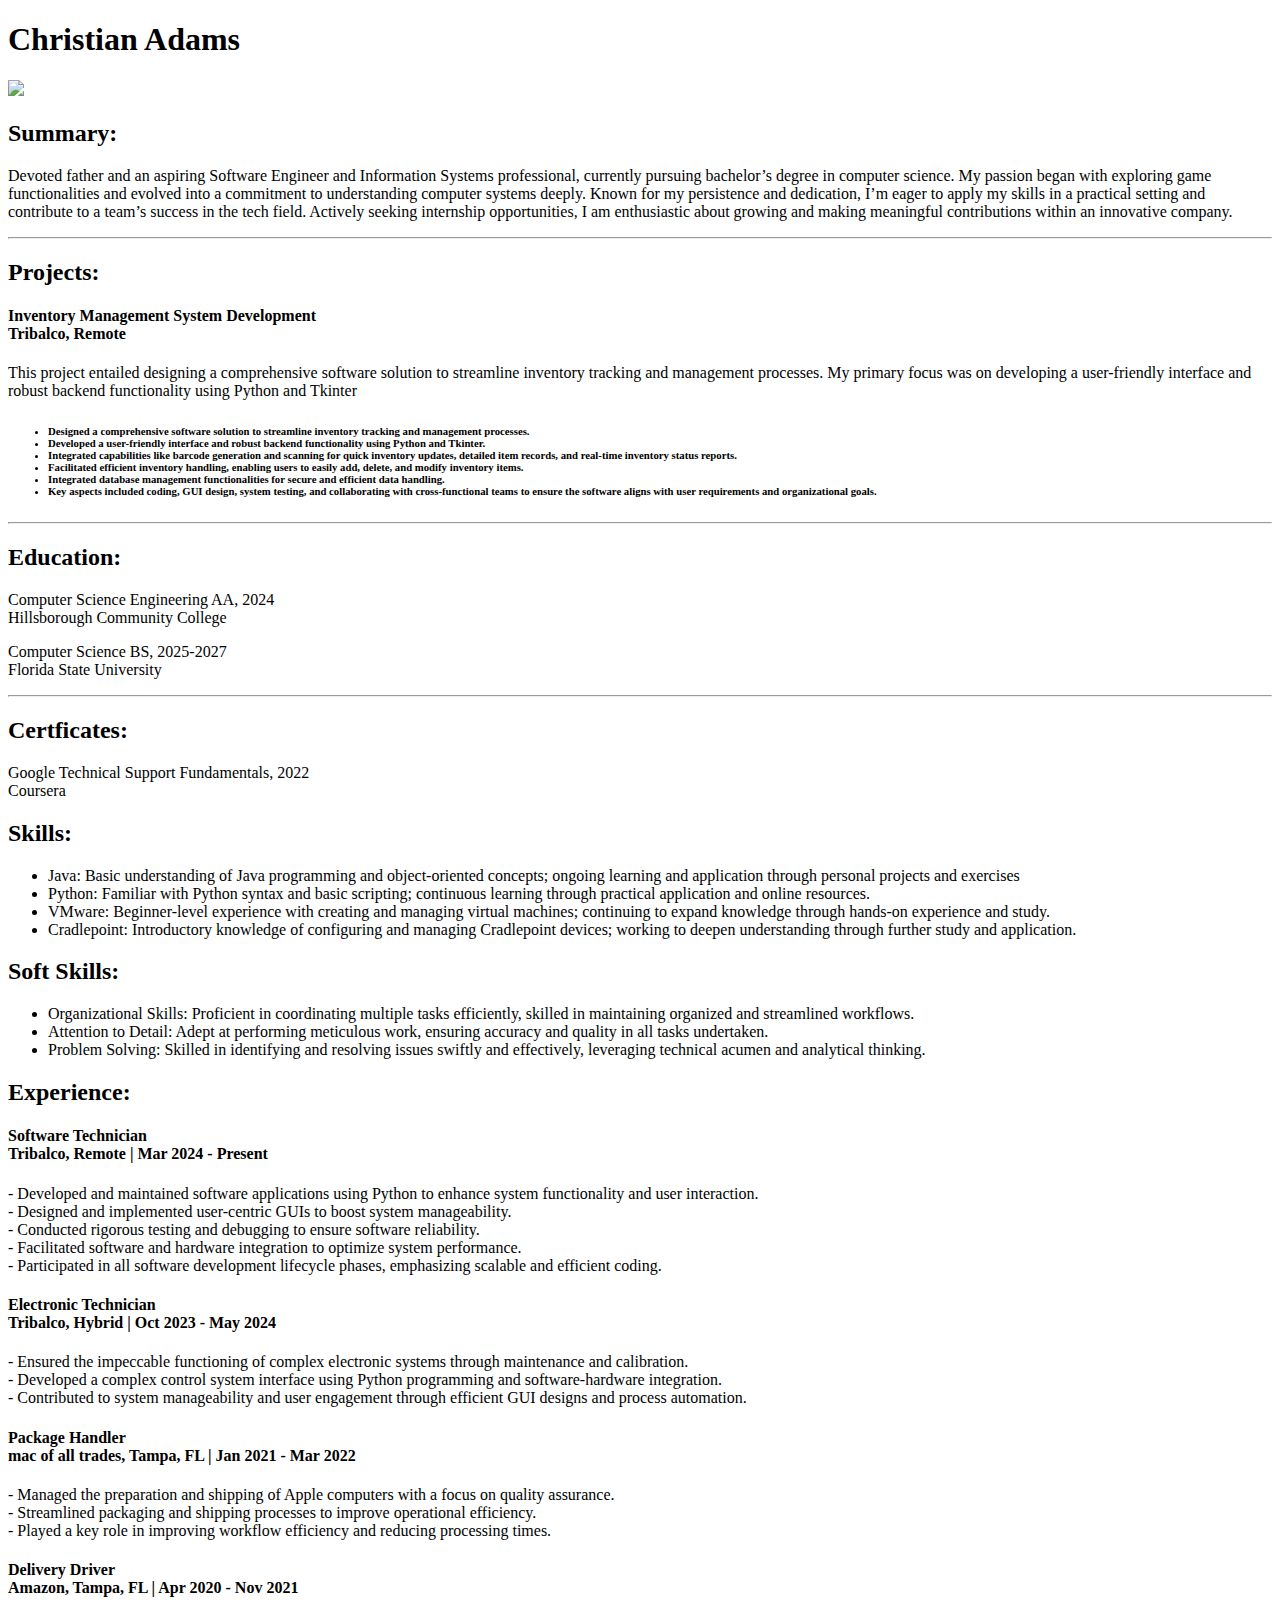
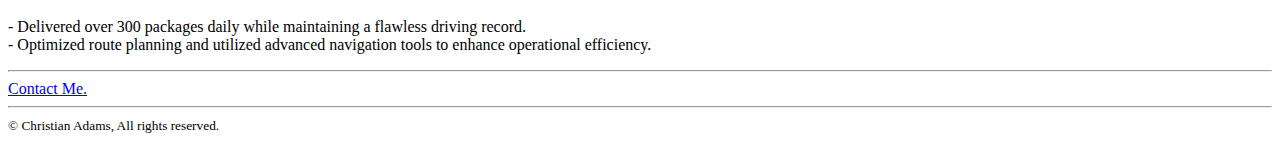
==== index.html @ d7009ada "Add files via upload" ====
<!DOCTYPE html>
<html lang="en">
<head>
    <meta charset="UTF-8">
    <meta name="viewport" content="width=device-width, initial-scale=1.0">
    <title>My Resume</title>
</head>
<body>
    <h1>Christian Adams</h1>
    <img src="https://media.licdn.com/dms/image/v2/D4E03AQGNRG_TQFfe7A/profile-displayphoto-shrink_200_200/profile-displayphoto-shrink_200_200/0/1668581879506?e=1733356800&v=beta&t=H3wFYclRor62oRzrVPEetETj6ipQcdS1akqw-HYJweY">
    <h2>Summary:</h2>
    <p>Devoted father and an aspiring Software Engineer and Information Systems professional, currently pursuing bachelor’s degree
        in computer science. My passion began with exploring game functionalities and evolved into a commitment to understanding
        computer systems deeply. Known for my persistence and dedication, I’m eager to apply my skills in a practical setting and
        contribute to a team’s success in the tech field. Actively seeking internship opportunities, I am enthusiastic about growing and
        making meaningful contributions within an innovative company.
    </p>
    <hr/>

    <h2>Projects:</h2>
    <h4>Inventory Management System Development <br />
        Tribalco, Remote
    </h4>
    <p>
        This project entailed designing a comprehensive software solution to streamline inventory tracking and management processes. My primary focus was on developing a user-friendly interface and robust
        backend functionality using Python and Tkinter

        <h6>
            <ul>
                <li>Designed a comprehensive software solution to streamline inventory tracking and management processes.</li>
                <li>Developed a user-friendly interface and robust backend functionality using Python and Tkinter.</li>
                <li>Integrated capabilities like barcode generation and scanning for quick inventory updates, detailed item records, and real-time inventory status reports.</li>
                <li>Facilitated efficient inventory handling, enabling users to easily add, delete, and modify inventory items.</li>
                <li>Integrated database management functionalities for secure and efficient data handling.</li>
                <li>Key aspects included coding, GUI design, system testing, and collaborating with cross-functional teams to ensure the software aligns with user requirements and organizational goals.</li>

            </ul>
        </h6>
    </p>
    <hr />

    <h2>Education:</h2>
    <p>Computer Science Engineering AA, 2024 <br/>
        Hillsborough Community College
    </p>
    <p>Computer Science BS, 2025-2027 <br />
        Florida State University
    </p>
    <hr />

    <h2>Certficates:</h2>
    <p>Google Technical Support Fundamentals, 2022 <br />
        Coursera
    </p>
    <h2>Skills:</h2>
    <p>
        <ul>
            <li>Java: Basic understanding of Java programming and object-oriented concepts; ongoing learning and application through personal projects and
                exercises</li>
            <li>Python: Familiar with Python syntax and basic scripting; continuous learning through practical application and online resources.</li>
            <li>VMware: Beginner-level experience with creating and managing virtual machines; continuing to expand knowledge through hands-on experience
                and study.</li>
            <li>Cradlepoint: Introductory knowledge of configuring and managing Cradlepoint devices; working to deepen understanding through further study
                and application.</li>
        </ul>
    </p>
    <h2>Soft Skills:</h3>
    <p>
        <ul>
            <li>Organizational Skills: Proficient in coordinating multiple tasks efficiently, skilled in maintaining organized and streamlined workflows.</li>
            <li>Attention to Detail: Adept at performing meticulous work, ensuring accuracy and quality in all tasks undertaken.</li>
            <li>Problem Solving: Skilled in identifying and resolving issues swiftly and effectively, leveraging technical acumen and analytical thinking.</li>
        </ul>
    </p>

    <h2>Experience:</h2>
    
    <h4>Software Technician <br />
        Tribalco, Remote | Mar 2024 - Present
    </h4>
    <p>
        - Developed and maintained software applications using Python to enhance system functionality and user interaction.<br/>
        - Designed and implemented user-centric GUIs to boost system manageability.<br/>
        - Conducted rigorous testing and debugging to ensure software reliability.<br/>
        - Facilitated software and hardware integration to optimize system performance.<br/>
        - Participated in all software development lifecycle phases, emphasizing scalable and efficient coding.<br/>
    </p>
    
    <h4>Electronic Technician <br />
        Tribalco, Hybrid | Oct 2023 - May 2024
    </h4>
    <p>
        - Ensured the impeccable functioning of complex electronic systems through maintenance and calibration.<br/>
        - Developed a complex control system interface using Python programming and software-hardware integration.<br/>
        - Contributed to system manageability and user engagement through efficient GUI designs and process automation.<br/>
    </p>
    
    <h4>Package Handler <br />
        mac of all trades, Tampa, FL | Jan 2021 - Mar 2022
    </h4>
    <p>
        - Managed the preparation and shipping of Apple computers with a focus on quality assurance.<br/>
        - Streamlined packaging and shipping processes to improve operational efficiency.<br/>
        - Played a key role in improving workflow efficiency and reducing processing times.<br/>
    </p>
    
    <h4>Delivery Driver <br />
        Amazon, Tampa, FL | Apr 2020 - Nov 2021
    </h4>
    <p>
        - Delivered over 300 packages daily while maintaining a flawless driving record.<br/>
        - Optimized route planning and utilized advanced navigation tools to enhance operational efficiency.<br/>
    </p>

    <hr />
    
    <a href="./contact.html">Contact Me.</a> <hr />
    <footer>
        <small>
            © Christian Adams, All rights reserved.
        </small>
    </footer>
</body>
</html>
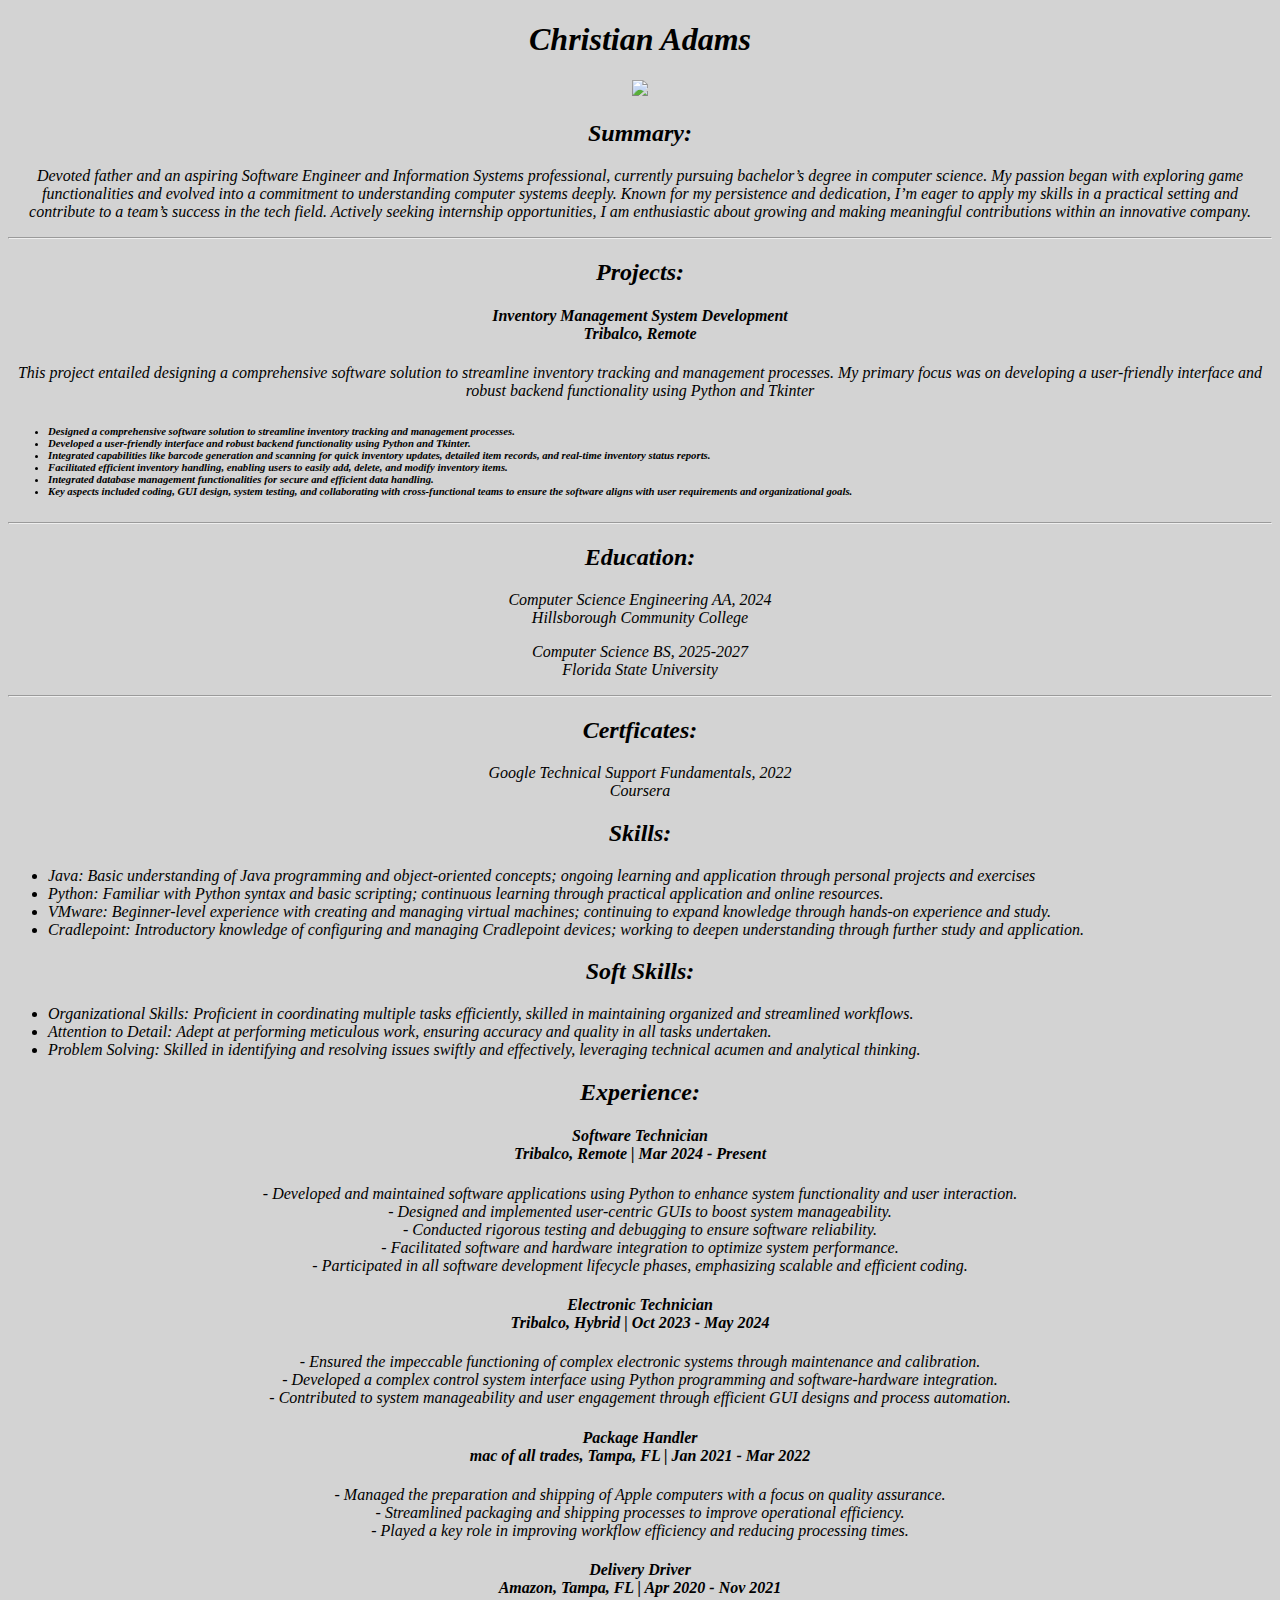
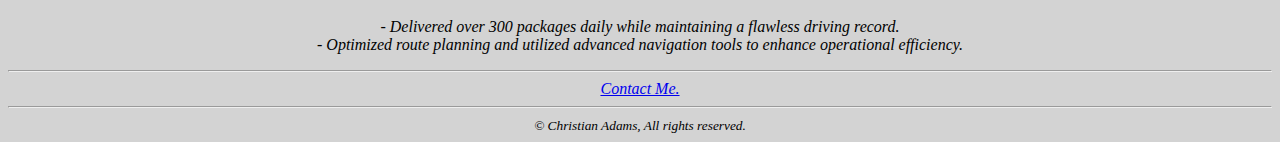
==== commit dbe3b5c2: "Update index.html" ====
--- a/index.html
+++ b/index.html
@@ -1,6 +1,7 @@
 <!DOCTYPE html>
 <html lang="en">
 <head>
+    <link rel="stylesheet" href="style.css">
     <meta charset="UTF-8">
     <meta name="viewport" content="width=device-width, initial-scale=1.0">
     <title>My Resume</title>
@@ -121,4 +122,4 @@
         </small>
     </footer>
 </body>
-</html>+</html>
--- a/style.css
+++ b/style.css
@@ -0,0 +1,9 @@
+html { 
+    text-align: center;
+    background-color: lightgray;
+    font-style:oblique;
+    }
+
+h3 { text-align: left;}
+
+li { text-align: left}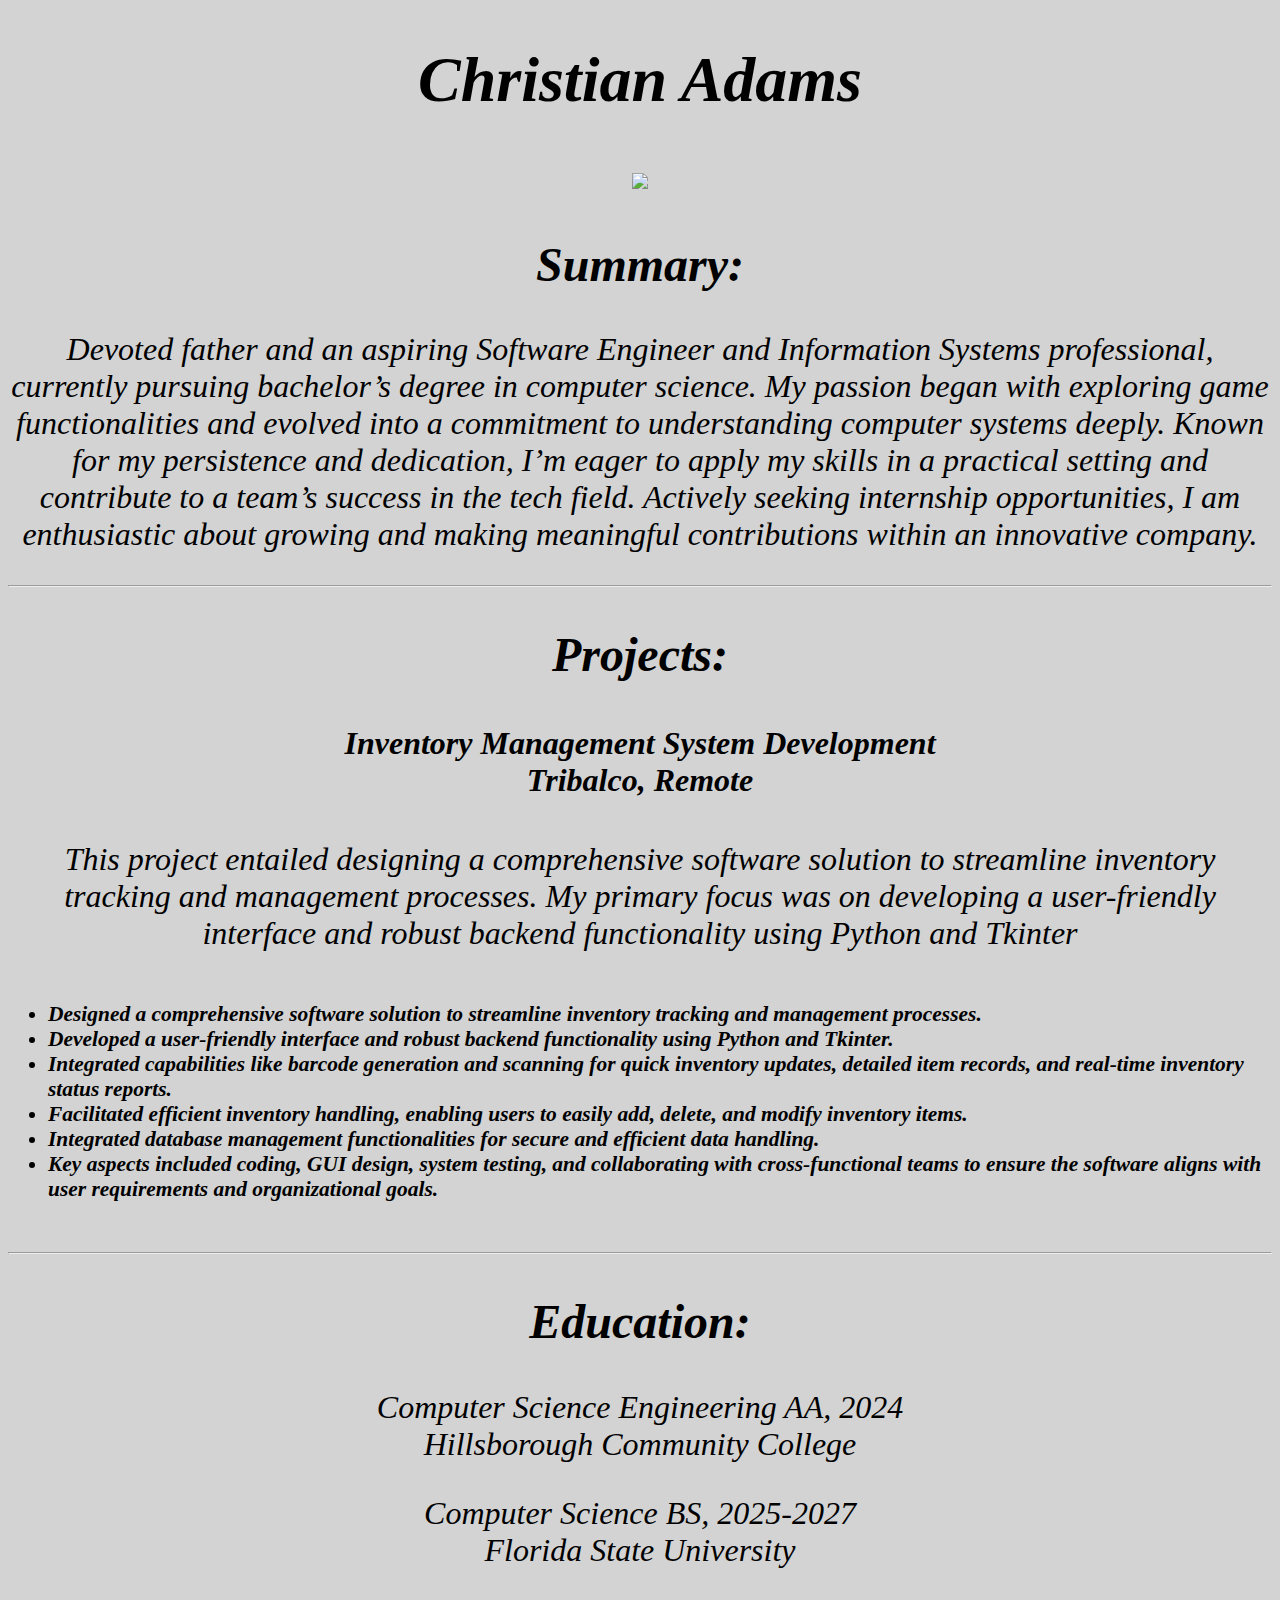
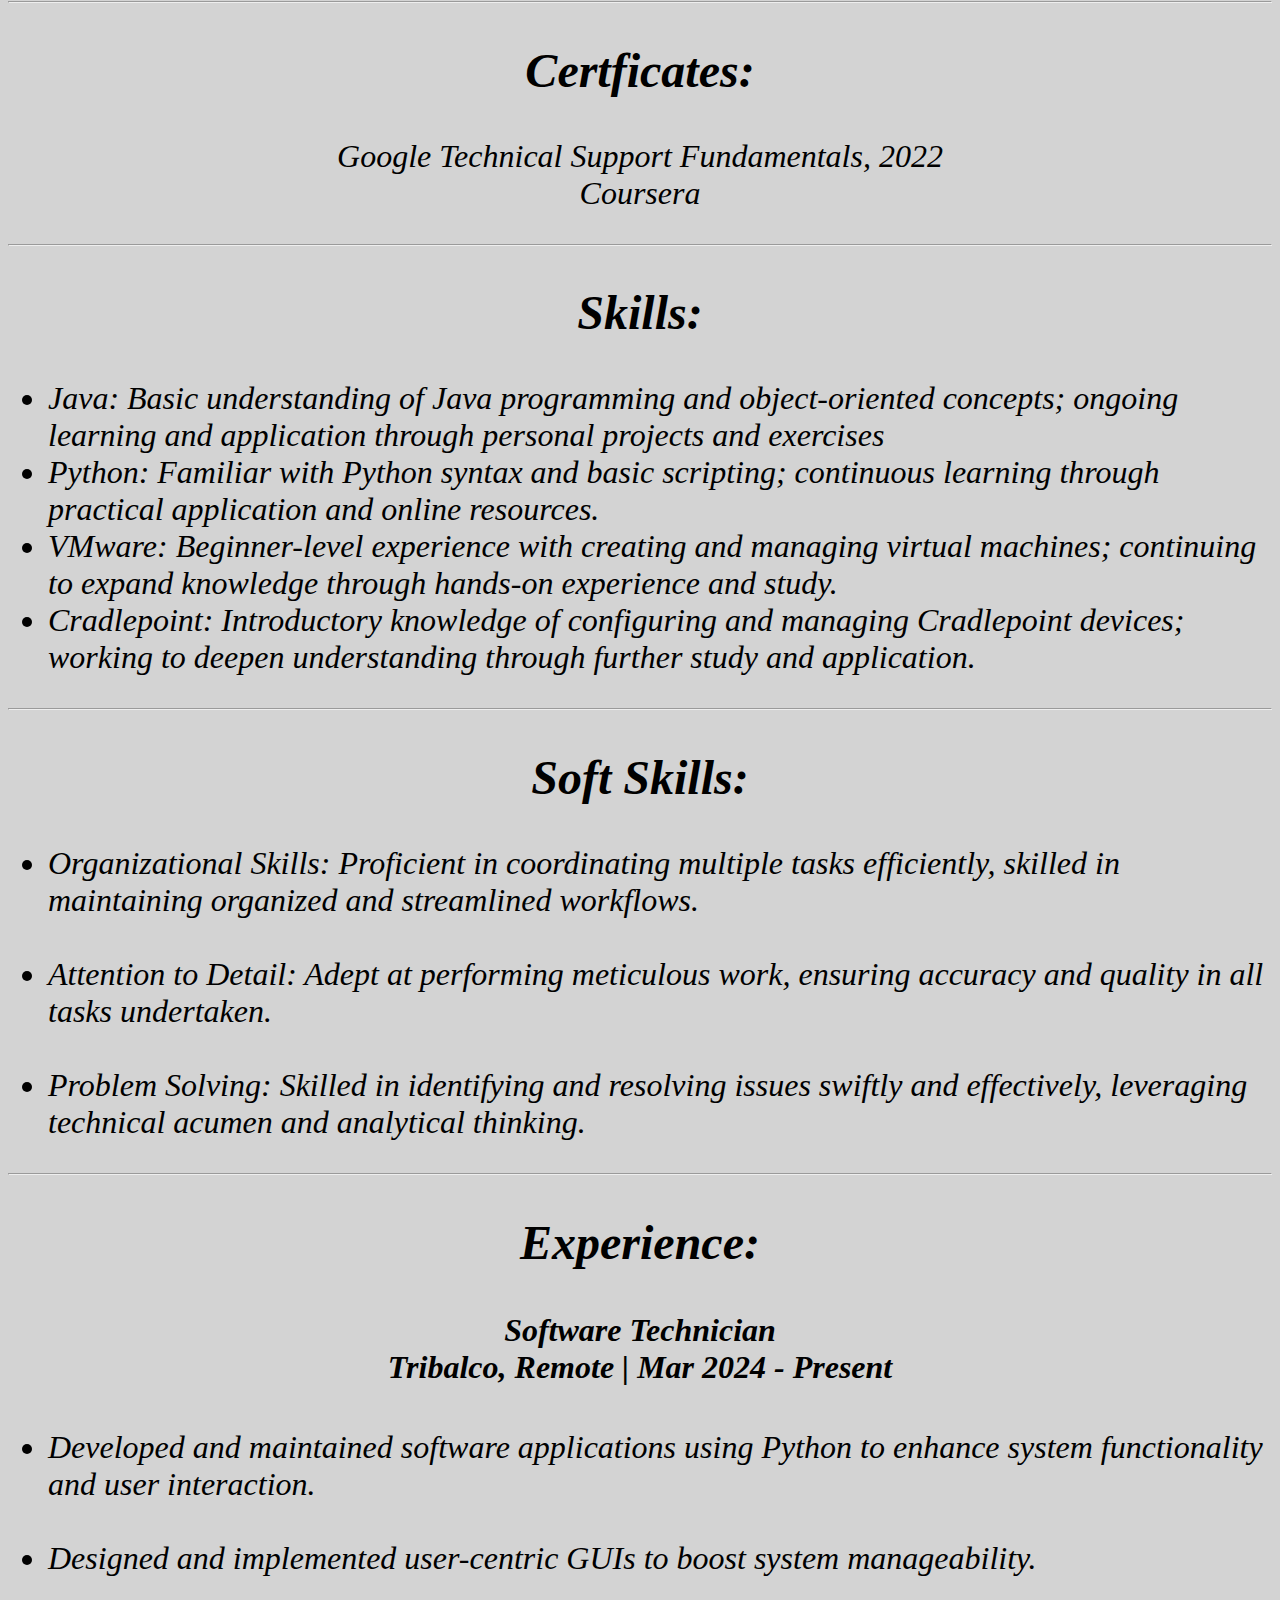
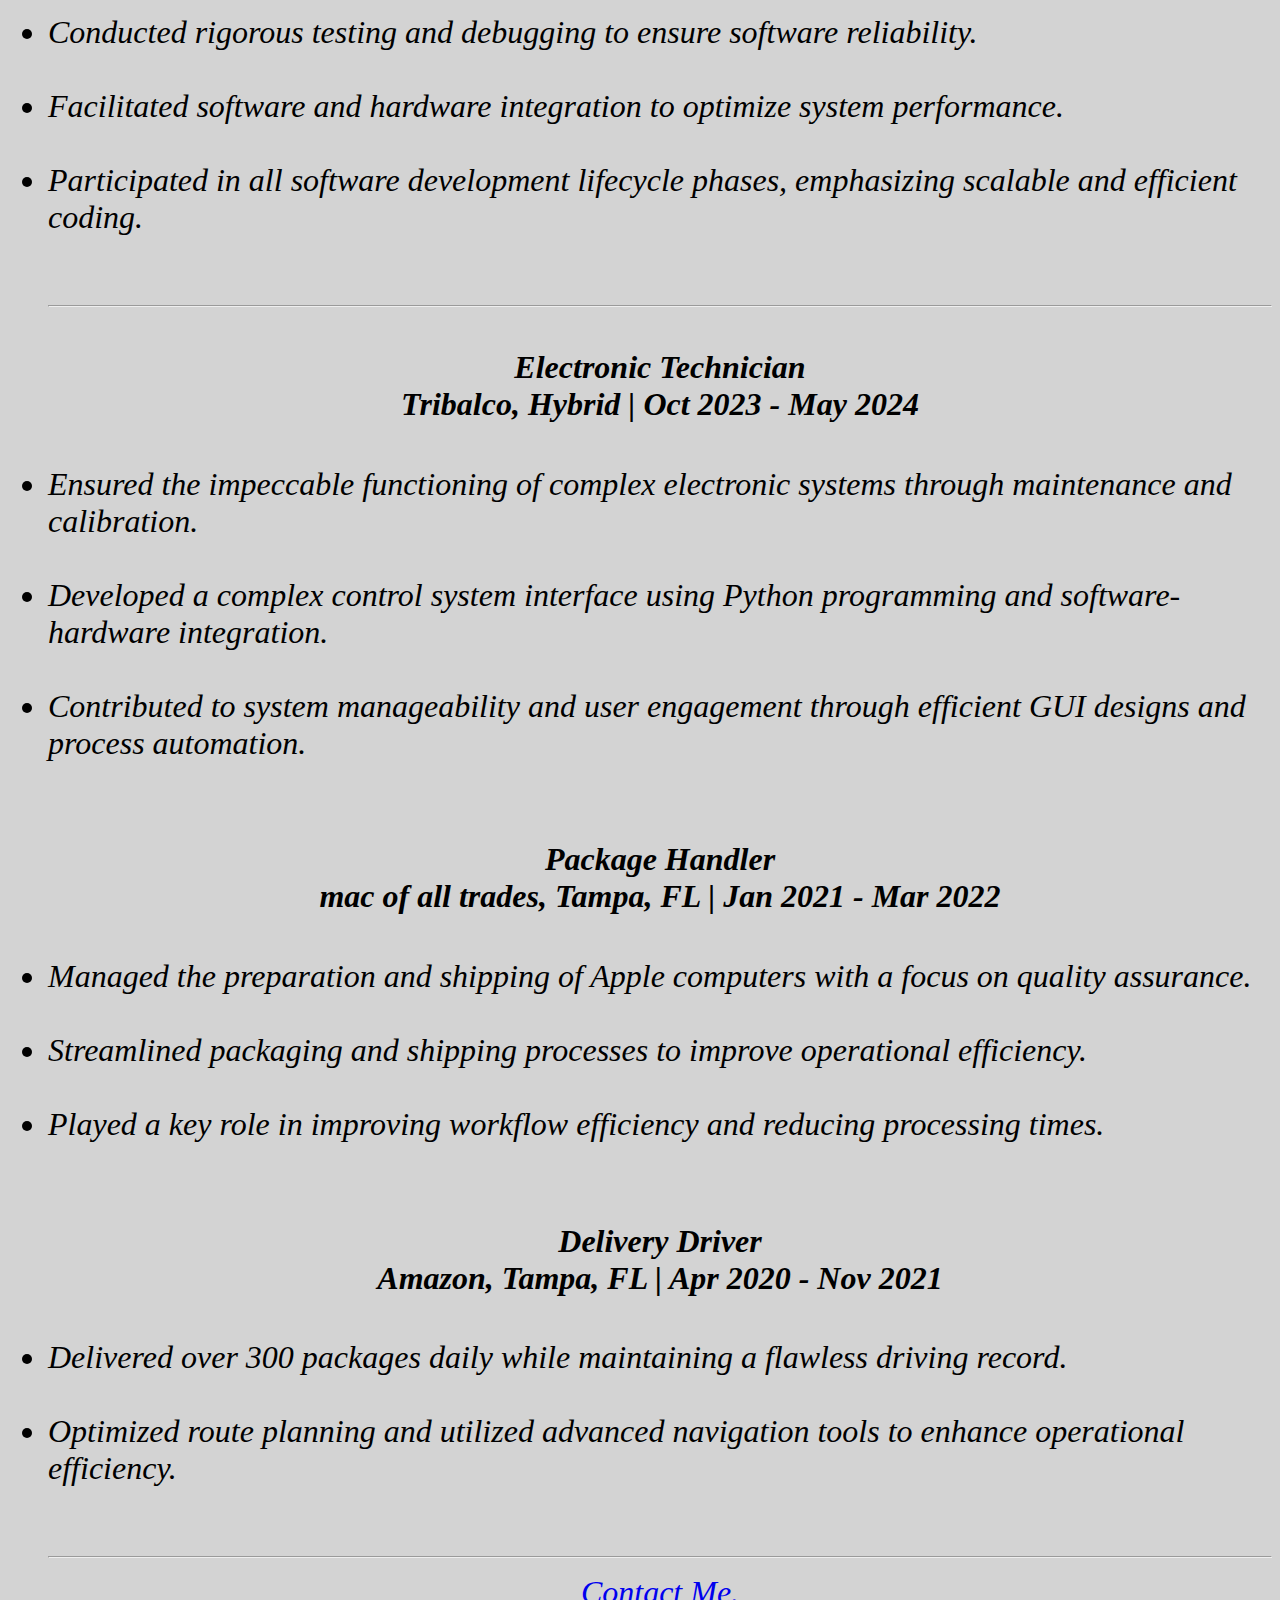
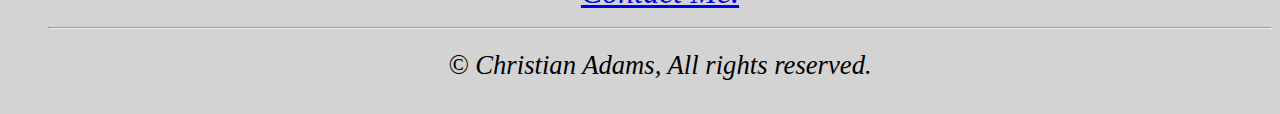
==== commit 0caae387: "Update index.html" ====
--- a/index.html
+++ b/index.html
@@ -1,7 +1,7 @@
 <!DOCTYPE html>
 <html lang="en">
 <head>
-    <link rel="stylesheet" href="style.css">
+    <link rel="stylesheet" href="./style.css"/>
     <meta charset="UTF-8">
     <meta name="viewport" content="width=device-width, initial-scale=1.0">
     <title>My Resume</title>
@@ -40,6 +40,8 @@
     </p>
     <hr />
 
+
+
     <h2>Education:</h2>
     <p>Computer Science Engineering AA, 2024 <br/>
         Hillsborough Community College
@@ -49,10 +51,15 @@
     </p>
     <hr />
 
+
+
     <h2>Certficates:</h2>
     <p>Google Technical Support Fundamentals, 2022 <br />
         Coursera
     </p>
+    <hr />
+
+    
     <h2>Skills:</h2>
     <p>
         <ul>
@@ -65,14 +72,18 @@
                 and application.</li>
         </ul>
     </p>
+    <hr />
+
     <h2>Soft Skills:</h3>
     <p>
         <ul>
-            <li>Organizational Skills: Proficient in coordinating multiple tasks efficiently, skilled in maintaining organized and streamlined workflows.</li>
-            <li>Attention to Detail: Adept at performing meticulous work, ensuring accuracy and quality in all tasks undertaken.</li>
+            <li>Organizational Skills: Proficient in coordinating multiple tasks efficiently, skilled in maintaining organized and streamlined workflows.</li> <br />
+            <li>Attention to Detail: Adept at performing meticulous work, ensuring accuracy and quality in all tasks undertaken.</li><br />
             <li>Problem Solving: Skilled in identifying and resolving issues swiftly and effectively, leveraging technical acumen and analytical thinking.</li>
         </ul>
     </p>
+    <hr />
+
 
     <h2>Experience:</h2>
     
@@ -80,37 +91,42 @@
         Tribalco, Remote | Mar 2024 - Present
     </h4>
     <p>
-        - Developed and maintained software applications using Python to enhance system functionality and user interaction.<br/>
-        - Designed and implemented user-centric GUIs to boost system manageability.<br/>
-        - Conducted rigorous testing and debugging to ensure software reliability.<br/>
-        - Facilitated software and hardware integration to optimize system performance.<br/>
-        - Participated in all software development lifecycle phases, emphasizing scalable and efficient coding.<br/>
+        <ul>        
+            <li>Developed and maintained software applications using Python to enhance system functionality and user interaction.</li><br/> 
+            <li>Designed and implemented user-centric GUIs to boost system manageability.</li><br />
+            <li>Conducted rigorous testing and debugging to ensure software reliability.</li><br/>
+            <li>Facilitated software and hardware integration to optimize system performance.</li><br/>
+            <li>Participated in all software development lifecycle phases, emphasizing scalable and efficient coding.</li><br/>
+        </ol>
+
     </p>
+    <hr />
+
     
     <h4>Electronic Technician <br />
         Tribalco, Hybrid | Oct 2023 - May 2024
     </h4>
     <p>
-        - Ensured the impeccable functioning of complex electronic systems through maintenance and calibration.<br/>
-        - Developed a complex control system interface using Python programming and software-hardware integration.<br/>
-        - Contributed to system manageability and user engagement through efficient GUI designs and process automation.<br/>
+        <li>Ensured the impeccable functioning of complex electronic systems through maintenance and calibration.</li> <br/>
+        <li>Developed a complex control system interface using Python programming and software-hardware integration.</li><br/>
+        <li>Contributed to system manageability and user engagement through efficient GUI designs and process automation.</li><br/>
     </p>
     
     <h4>Package Handler <br />
         mac of all trades, Tampa, FL | Jan 2021 - Mar 2022
     </h4>
     <p>
-        - Managed the preparation and shipping of Apple computers with a focus on quality assurance.<br/>
-        - Streamlined packaging and shipping processes to improve operational efficiency.<br/>
-        - Played a key role in improving workflow efficiency and reducing processing times.<br/>
+        <li>Managed the preparation and shipping of Apple computers with a focus on quality assurance.</li><br/>
+        <li>Streamlined packaging and shipping processes to improve operational efficiency.</li><br/>
+        <li>Played a key role in improving workflow efficiency and reducing processing times.</li><br/>
     </p>
     
     <h4>Delivery Driver <br />
         Amazon, Tampa, FL | Apr 2020 - Nov 2021
     </h4>
     <p>
-        - Delivered over 300 packages daily while maintaining a flawless driving record.<br/>
-        - Optimized route planning and utilized advanced navigation tools to enhance operational efficiency.<br/>
+        <li>Delivered over 300 packages daily while maintaining a flawless driving record.</li><br/>
+        <li>Optimized route planning and utilized advanced navigation tools to enhance operational efficiency.</li><br/>
     </p>
 
     <hr />
--- a/style.css
+++ b/style.css
@@ -1,9 +1,10 @@
 html { 
     text-align: center;
+    font-size: xx-large;
     background-color: lightgray;
     font-style:oblique;
     }
 
 h3 { text-align: left;}
 
-li { text-align: left}+li { text-align: left}
